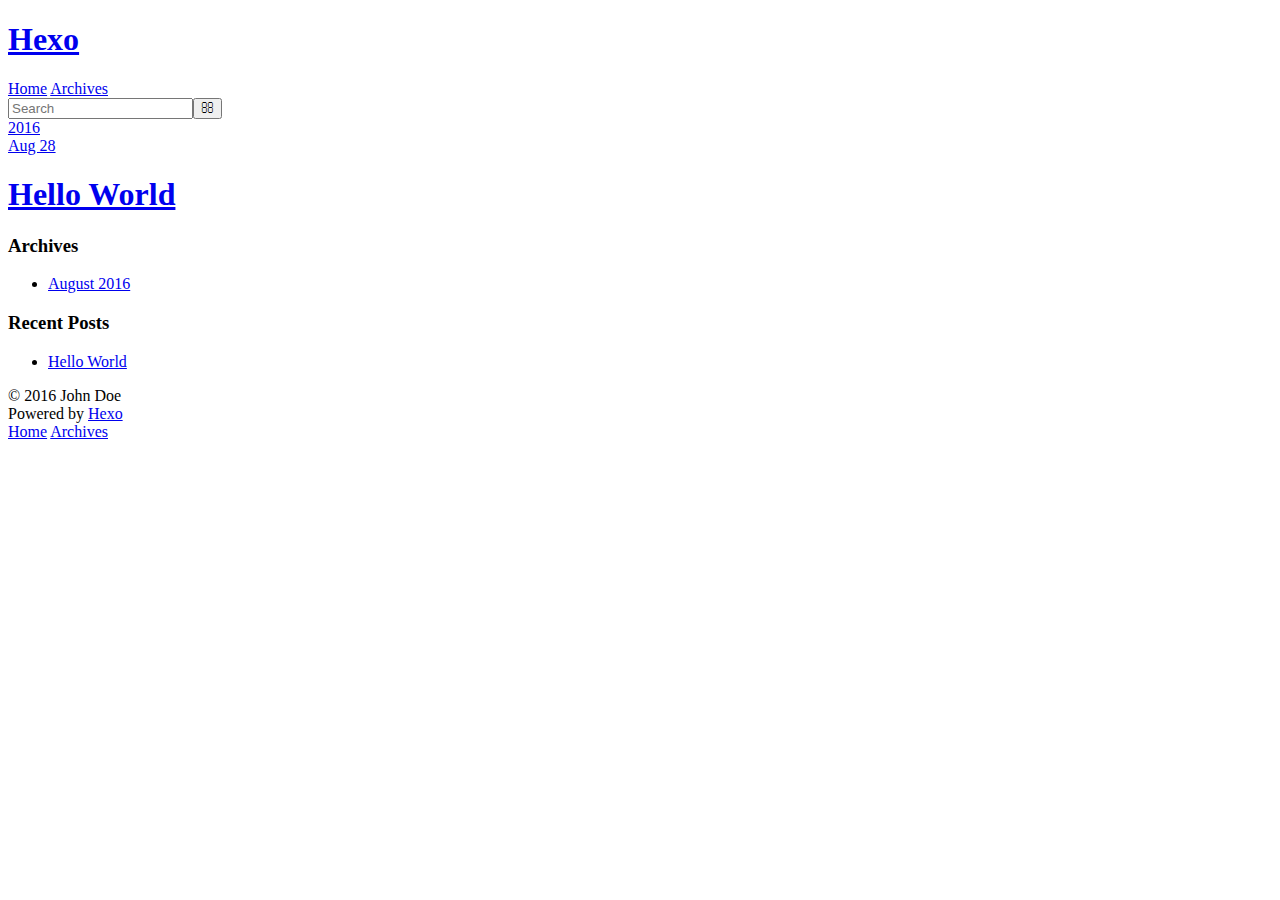
==== archives/index.html @ 53c8ed27 "Site updated: 2016-08-28 22:53:45" ====
<!DOCTYPE html>
<html>
<head>
  <meta charset="utf-8">
  
  <title>Archives | Hexo</title>
  <meta name="viewport" content="width=device-width, initial-scale=1, maximum-scale=1">
  <meta property="og:type" content="website">
<meta property="og:title" content="Hexo">
<meta property="og:url" content="http://yoursite.com/archives/index.html">
<meta property="og:site_name" content="Hexo">
<meta name="twitter:card" content="summary">
<meta name="twitter:title" content="Hexo">
  
    <link rel="alternate" href="/atom.xml" title="Hexo" type="application/atom+xml">
  
  
    <link rel="icon" href="/favicon.png">
  
  
    <link href="//fonts.googleapis.com/css?family=Source+Code+Pro" rel="stylesheet" type="text/css">
  
  <link rel="stylesheet" href="/css/style.css">
  

</head>

<body>
  <div id="container">
    <div id="wrap">
      <header id="header">
  <div id="banner"></div>
  <div id="header-outer" class="outer">
    <div id="header-title" class="inner">
      <h1 id="logo-wrap">
        <a href="/" id="logo">Hexo</a>
      </h1>
      
    </div>
    <div id="header-inner" class="inner">
      <nav id="main-nav">
        <a id="main-nav-toggle" class="nav-icon"></a>
        
          <a class="main-nav-link" href="/">Home</a>
        
          <a class="main-nav-link" href="/archives">Archives</a>
        
      </nav>
      <nav id="sub-nav">
        
          <a id="nav-rss-link" class="nav-icon" href="/atom.xml" title="RSS Feed"></a>
        
        <a id="nav-search-btn" class="nav-icon" title="Search"></a>
      </nav>
      <div id="search-form-wrap">
        <form action="//google.com/search" method="get" accept-charset="UTF-8" class="search-form"><input type="search" name="q" results="0" class="search-form-input" placeholder="Search"><button type="submit" class="search-form-submit">&#xF002;</button><input type="hidden" name="sitesearch" value="http://yoursite.com"></form>
      </div>
    </div>
  </div>
</header>
      <div class="outer">
        <section id="main">
  
  
    
    
      
      
      <section class="archives-wrap">
        <div class="archive-year-wrap">
          <a href="/archives/2016" class="archive-year">2016</a>
        </div>
        <div class="archives">
    
    <article class="archive-article archive-type-post">
  <div class="archive-article-inner">
    <header class="archive-article-header">
      <a href="/2016/08/28/hello-world/" class="archive-article-date">
  <time datetime="2016-08-28T08:44:33.859Z" itemprop="datePublished">Aug 28</time>
</a>
      
  
    <h1 itemprop="name">
      <a class="archive-article-title" href="/2016/08/28/hello-world/">Hello World</a>
    </h1>
  

    </header>
  </div>
</article>
  
  
    </div></section>
  

</section>
        
          <aside id="sidebar">
  
    

  
    

  
    
  
    
  <div class="widget-wrap">
    <h3 class="widget-title">Archives</h3>
    <div class="widget">
      <ul class="archive-list"><li class="archive-list-item"><a class="archive-list-link" href="/archives/2016/08/">August 2016</a></li></ul>
    </div>
  </div>


  
    
  <div class="widget-wrap">
    <h3 class="widget-title">Recent Posts</h3>
    <div class="widget">
      <ul>
        
          <li>
            <a href="/2016/08/28/hello-world/">Hello World</a>
          </li>
        
      </ul>
    </div>
  </div>

  
</aside>
        
      </div>
      <footer id="footer">
  
  <div class="outer">
    <div id="footer-info" class="inner">
      &copy; 2016 John Doe<br>
      Powered by <a href="http://hexo.io/" target="_blank">Hexo</a>
    </div>
  </div>
</footer>
    </div>
    <nav id="mobile-nav">
  
    <a href="/" class="mobile-nav-link">Home</a>
  
    <a href="/archives" class="mobile-nav-link">Archives</a>
  
</nav>
    

<script src="//ajax.googleapis.com/ajax/libs/jquery/2.0.3/jquery.min.js"></script>


  <link rel="stylesheet" href="/fancybox/jquery.fancybox.css">
  <script src="/fancybox/jquery.fancybox.pack.js"></script>


<script src="/js/script.js"></script>

  </div>
</body>
</html>
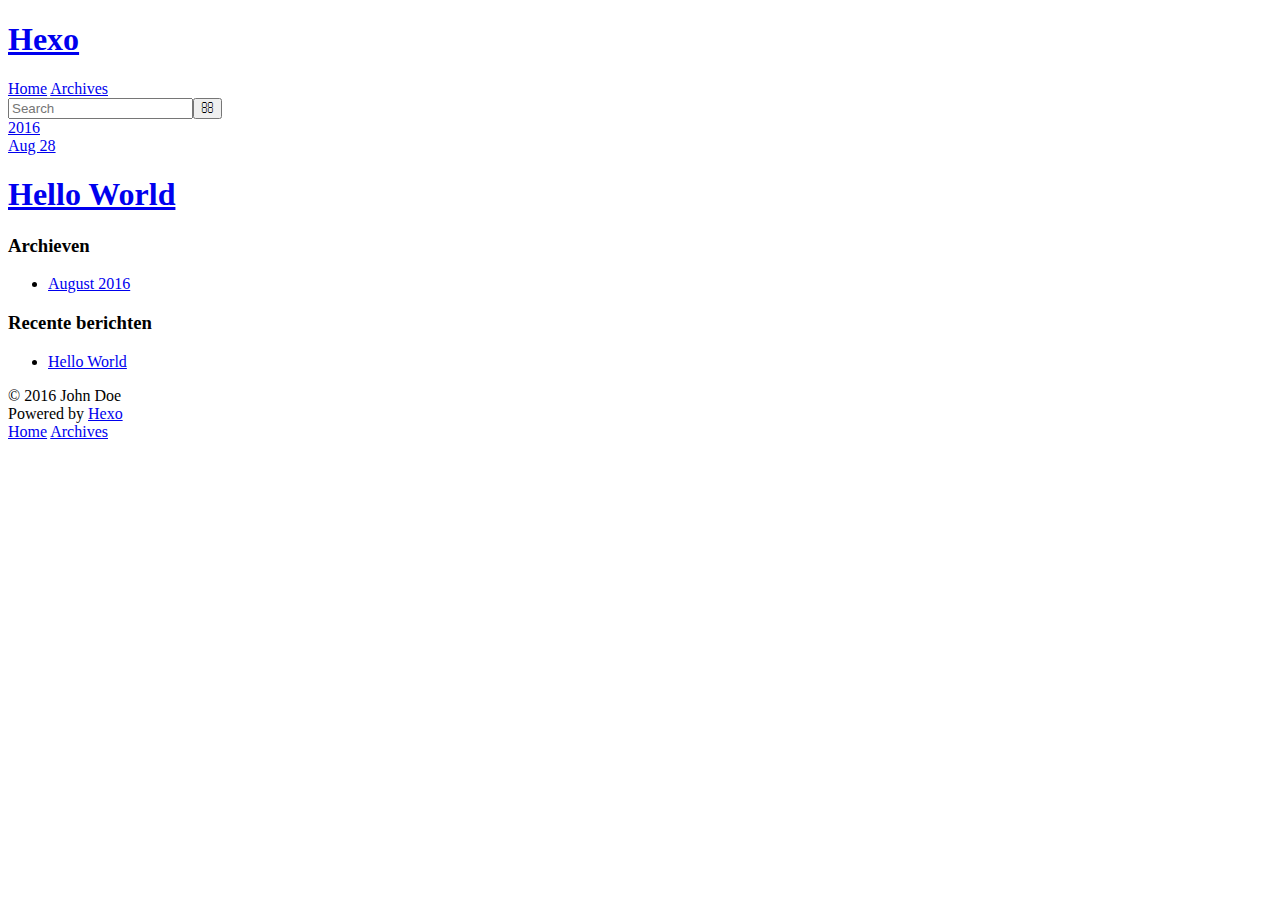
==== commit 2067d8e5: "Site updated: 2016-08-28 23:23:47" ====
--- a/archives/index.html
+++ b/archives/index.html
@@ -3,11 +3,11 @@
 <head>
   <meta charset="utf-8">
   
-  <title>Archives | Hexo</title>
+  <title>Archieven | Hexo</title>
   <meta name="viewport" content="width=device-width, initial-scale=1, maximum-scale=1">
   <meta property="og:type" content="website">
 <meta property="og:title" content="Hexo">
-<meta property="og:url" content="http://yoursite.com/archives/index.html">
+<meta property="og:url" content="https://627469598.github.io/liufang.github.io/archives/index.html">
 <meta property="og:site_name" content="Hexo">
 <meta name="twitter:card" content="summary">
 <meta name="twitter:title" content="Hexo">
@@ -20,7 +20,7 @@
   
     <link href="//fonts.googleapis.com/css?family=Source+Code+Pro" rel="stylesheet" type="text/css">
   
-  <link rel="stylesheet" href="/css/style.css">
+  <link rel="stylesheet" href="/liufang.github.io/css/style.css">
   
 
 </head>
@@ -33,7 +33,7 @@
   <div id="header-outer" class="outer">
     <div id="header-title" class="inner">
       <h1 id="logo-wrap">
-        <a href="/" id="logo">Hexo</a>
+        <a href="/liufang.github.io/" id="logo">Hexo</a>
       </h1>
       
     </div>
@@ -41,19 +41,19 @@
       <nav id="main-nav">
         <a id="main-nav-toggle" class="nav-icon"></a>
         
-          <a class="main-nav-link" href="/">Home</a>
+          <a class="main-nav-link" href="/liufang.github.io/">Home</a>
         
-          <a class="main-nav-link" href="/archives">Archives</a>
+          <a class="main-nav-link" href="/liufang.github.io/archives">Archives</a>
         
       </nav>
       <nav id="sub-nav">
         
           <a id="nav-rss-link" class="nav-icon" href="/atom.xml" title="RSS Feed"></a>
         
-        <a id="nav-search-btn" class="nav-icon" title="Search"></a>
+        <a id="nav-search-btn" class="nav-icon" title="Zoeken"></a>
       </nav>
       <div id="search-form-wrap">
-        <form action="//google.com/search" method="get" accept-charset="UTF-8" class="search-form"><input type="search" name="q" results="0" class="search-form-input" placeholder="Search"><button type="submit" class="search-form-submit">&#xF002;</button><input type="hidden" name="sitesearch" value="http://yoursite.com"></form>
+        <form action="//google.com/search" method="get" accept-charset="UTF-8" class="search-form"><input type="search" name="q" results="0" class="search-form-input" placeholder="Search"><button type="submit" class="search-form-submit">&#xF002;</button><input type="hidden" name="sitesearch" value="https://627469598.github.io/liufang.github.io"></form>
       </div>
     </div>
   </div>
@@ -68,20 +68,20 @@
       
       <section class="archives-wrap">
         <div class="archive-year-wrap">
-          <a href="/archives/2016" class="archive-year">2016</a>
+          <a href="/liufang.github.io/archives/2016" class="archive-year">2016</a>
         </div>
         <div class="archives">
     
     <article class="archive-article archive-type-post">
   <div class="archive-article-inner">
     <header class="archive-article-header">
-      <a href="/2016/08/28/hello-world/" class="archive-article-date">
+      <a href="/liufang.github.io/2016/08/28/hello-world/" class="archive-article-date">
   <time datetime="2016-08-28T08:44:33.859Z" itemprop="datePublished">Aug 28</time>
 </a>
       
   
     <h1 itemprop="name">
-      <a class="archive-article-title" href="/2016/08/28/hello-world/">Hello World</a>
+      <a class="archive-article-title" href="/liufang.github.io/2016/08/28/hello-world/">Hello World</a>
     </h1>
   
 
@@ -107,9 +107,9 @@
   
     
   <div class="widget-wrap">
-    <h3 class="widget-title">Archives</h3>
+    <h3 class="widget-title">Archieven</h3>
     <div class="widget">
-      <ul class="archive-list"><li class="archive-list-item"><a class="archive-list-link" href="/archives/2016/08/">August 2016</a></li></ul>
+      <ul class="archive-list"><li class="archive-list-item"><a class="archive-list-link" href="/liufang.github.io/archives/2016/08/">August 2016</a></li></ul>
     </div>
   </div>
 
@@ -117,12 +117,12 @@
   
     
   <div class="widget-wrap">
-    <h3 class="widget-title">Recent Posts</h3>
+    <h3 class="widget-title">Recente berichten</h3>
     <div class="widget">
       <ul>
         
           <li>
-            <a href="/2016/08/28/hello-world/">Hello World</a>
+            <a href="/liufang.github.io/2016/08/28/hello-world/">Hello World</a>
           </li>
         
       </ul>
@@ -145,9 +145,9 @@
     </div>
     <nav id="mobile-nav">
   
-    <a href="/" class="mobile-nav-link">Home</a>
+    <a href="/liufang.github.io/" class="mobile-nav-link">Home</a>
   
-    <a href="/archives" class="mobile-nav-link">Archives</a>
+    <a href="/liufang.github.io/archives" class="mobile-nav-link">Archives</a>
   
 </nav>
     
@@ -155,11 +155,11 @@
 <script src="//ajax.googleapis.com/ajax/libs/jquery/2.0.3/jquery.min.js"></script>
 
 
-  <link rel="stylesheet" href="/fancybox/jquery.fancybox.css">
-  <script src="/fancybox/jquery.fancybox.pack.js"></script>
+  <link rel="stylesheet" href="/liufang.github.io/fancybox/jquery.fancybox.css">
+  <script src="/liufang.github.io/fancybox/jquery.fancybox.pack.js"></script>
 
 
-<script src="/js/script.js"></script>
+<script src="/liufang.github.io/js/script.js"></script>
 
   </div>
 </body>
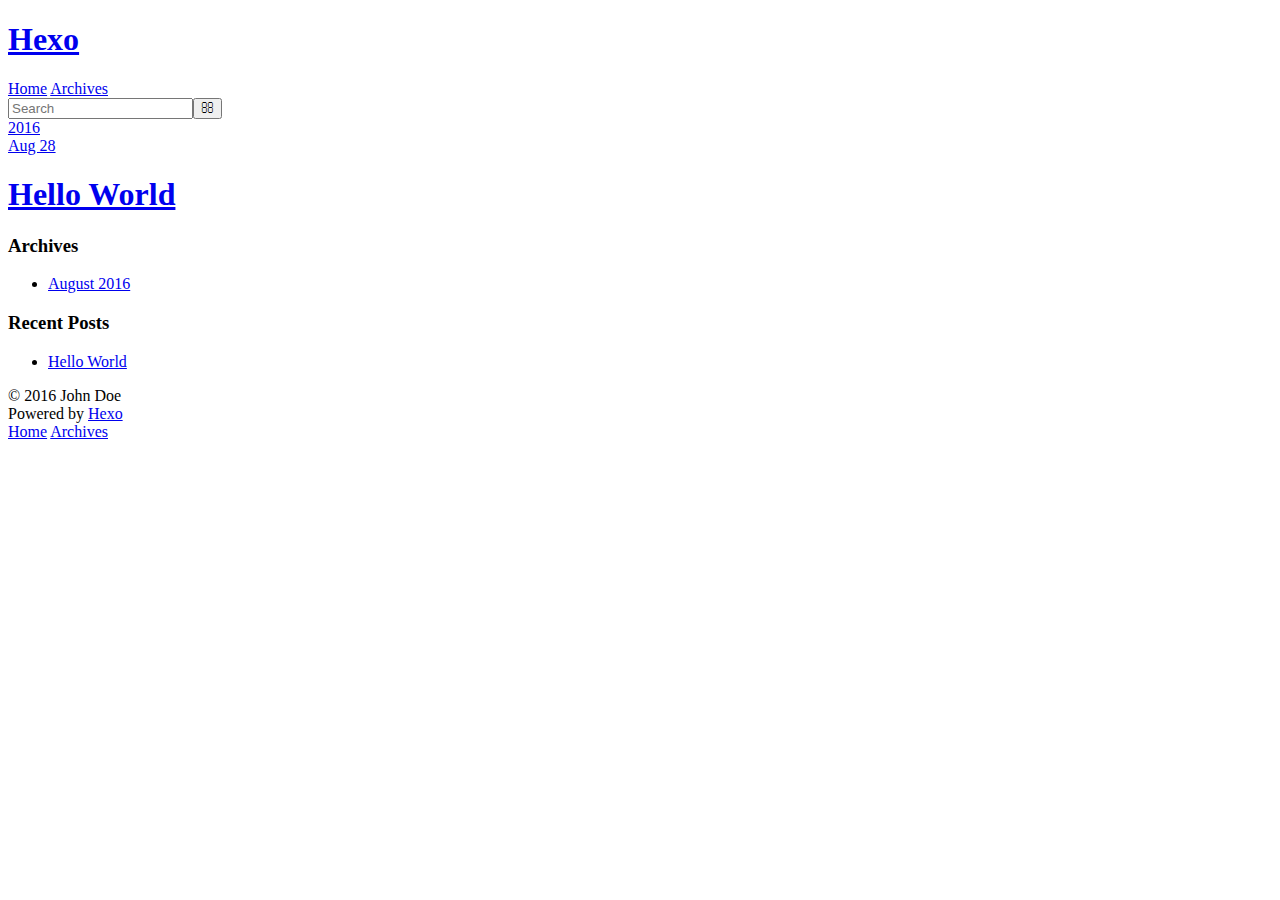
==== commit fbd0baac: "Site updated: 2016-08-28 23:31:13" ====
--- a/archives/index.html
+++ b/archives/index.html
@@ -3,11 +3,11 @@
 <head>
   <meta charset="utf-8">
   
-  <title>Archieven | Hexo</title>
+  <title>Archives | Hexo</title>
   <meta name="viewport" content="width=device-width, initial-scale=1, maximum-scale=1">
   <meta property="og:type" content="website">
 <meta property="og:title" content="Hexo">
-<meta property="og:url" content="https://627469598.github.io/liufang.github.io/archives/index.html">
+<meta property="og:url" content="https://627469598.github.io/blog/archives/index.html">
 <meta property="og:site_name" content="Hexo">
 <meta name="twitter:card" content="summary">
 <meta name="twitter:title" content="Hexo">
@@ -20,7 +20,7 @@
   
     <link href="//fonts.googleapis.com/css?family=Source+Code+Pro" rel="stylesheet" type="text/css">
   
-  <link rel="stylesheet" href="/liufang.github.io/css/style.css">
+  <link rel="stylesheet" href="/blog/css/style.css">
   
 
 </head>
@@ -33,7 +33,7 @@
   <div id="header-outer" class="outer">
     <div id="header-title" class="inner">
       <h1 id="logo-wrap">
-        <a href="/liufang.github.io/" id="logo">Hexo</a>
+        <a href="/blog/" id="logo">Hexo</a>
       </h1>
       
     </div>
@@ -41,19 +41,19 @@
       <nav id="main-nav">
         <a id="main-nav-toggle" class="nav-icon"></a>
         
-          <a class="main-nav-link" href="/liufang.github.io/">Home</a>
+          <a class="main-nav-link" href="/blog/">Home</a>
         
-          <a class="main-nav-link" href="/liufang.github.io/archives">Archives</a>
+          <a class="main-nav-link" href="/blog/archives">Archives</a>
         
       </nav>
       <nav id="sub-nav">
         
           <a id="nav-rss-link" class="nav-icon" href="/atom.xml" title="RSS Feed"></a>
         
-        <a id="nav-search-btn" class="nav-icon" title="Zoeken"></a>
+        <a id="nav-search-btn" class="nav-icon" title="Search"></a>
       </nav>
       <div id="search-form-wrap">
-        <form action="//google.com/search" method="get" accept-charset="UTF-8" class="search-form"><input type="search" name="q" results="0" class="search-form-input" placeholder="Search"><button type="submit" class="search-form-submit">&#xF002;</button><input type="hidden" name="sitesearch" value="https://627469598.github.io/liufang.github.io"></form>
+        <form action="//google.com/search" method="get" accept-charset="UTF-8" class="search-form"><input type="search" name="q" results="0" class="search-form-input" placeholder="Search"><button type="submit" class="search-form-submit">&#xF002;</button><input type="hidden" name="sitesearch" value="https://627469598.github.io/blog"></form>
       </div>
     </div>
   </div>
@@ -68,20 +68,20 @@
       
       <section class="archives-wrap">
         <div class="archive-year-wrap">
-          <a href="/liufang.github.io/archives/2016" class="archive-year">2016</a>
+          <a href="/blog/archives/2016" class="archive-year">2016</a>
         </div>
         <div class="archives">
     
     <article class="archive-article archive-type-post">
   <div class="archive-article-inner">
     <header class="archive-article-header">
-      <a href="/liufang.github.io/2016/08/28/hello-world/" class="archive-article-date">
+      <a href="/blog/2016/08/28/hello-world/" class="archive-article-date">
   <time datetime="2016-08-28T08:44:33.859Z" itemprop="datePublished">Aug 28</time>
 </a>
       
   
     <h1 itemprop="name">
-      <a class="archive-article-title" href="/liufang.github.io/2016/08/28/hello-world/">Hello World</a>
+      <a class="archive-article-title" href="/blog/2016/08/28/hello-world/">Hello World</a>
     </h1>
   
 
@@ -107,9 +107,9 @@
   
     
   <div class="widget-wrap">
-    <h3 class="widget-title">Archieven</h3>
+    <h3 class="widget-title">Archives</h3>
     <div class="widget">
-      <ul class="archive-list"><li class="archive-list-item"><a class="archive-list-link" href="/liufang.github.io/archives/2016/08/">August 2016</a></li></ul>
+      <ul class="archive-list"><li class="archive-list-item"><a class="archive-list-link" href="/blog/archives/2016/08/">August 2016</a></li></ul>
     </div>
   </div>
 
@@ -117,12 +117,12 @@
   
     
   <div class="widget-wrap">
-    <h3 class="widget-title">Recente berichten</h3>
+    <h3 class="widget-title">Recent Posts</h3>
     <div class="widget">
       <ul>
         
           <li>
-            <a href="/liufang.github.io/2016/08/28/hello-world/">Hello World</a>
+            <a href="/blog/2016/08/28/hello-world/">Hello World</a>
           </li>
         
       </ul>
@@ -145,9 +145,9 @@
     </div>
     <nav id="mobile-nav">
   
-    <a href="/liufang.github.io/" class="mobile-nav-link">Home</a>
+    <a href="/blog/" class="mobile-nav-link">Home</a>
   
-    <a href="/liufang.github.io/archives" class="mobile-nav-link">Archives</a>
+    <a href="/blog/archives" class="mobile-nav-link">Archives</a>
   
 </nav>
     
@@ -155,11 +155,11 @@
 <script src="//ajax.googleapis.com/ajax/libs/jquery/2.0.3/jquery.min.js"></script>
 
 
-  <link rel="stylesheet" href="/liufang.github.io/fancybox/jquery.fancybox.css">
-  <script src="/liufang.github.io/fancybox/jquery.fancybox.pack.js"></script>
+  <link rel="stylesheet" href="/blog/fancybox/jquery.fancybox.css">
+  <script src="/blog/fancybox/jquery.fancybox.pack.js"></script>
 
 
-<script src="/liufang.github.io/js/script.js"></script>
+<script src="/blog/js/script.js"></script>
 
   </div>
 </body>
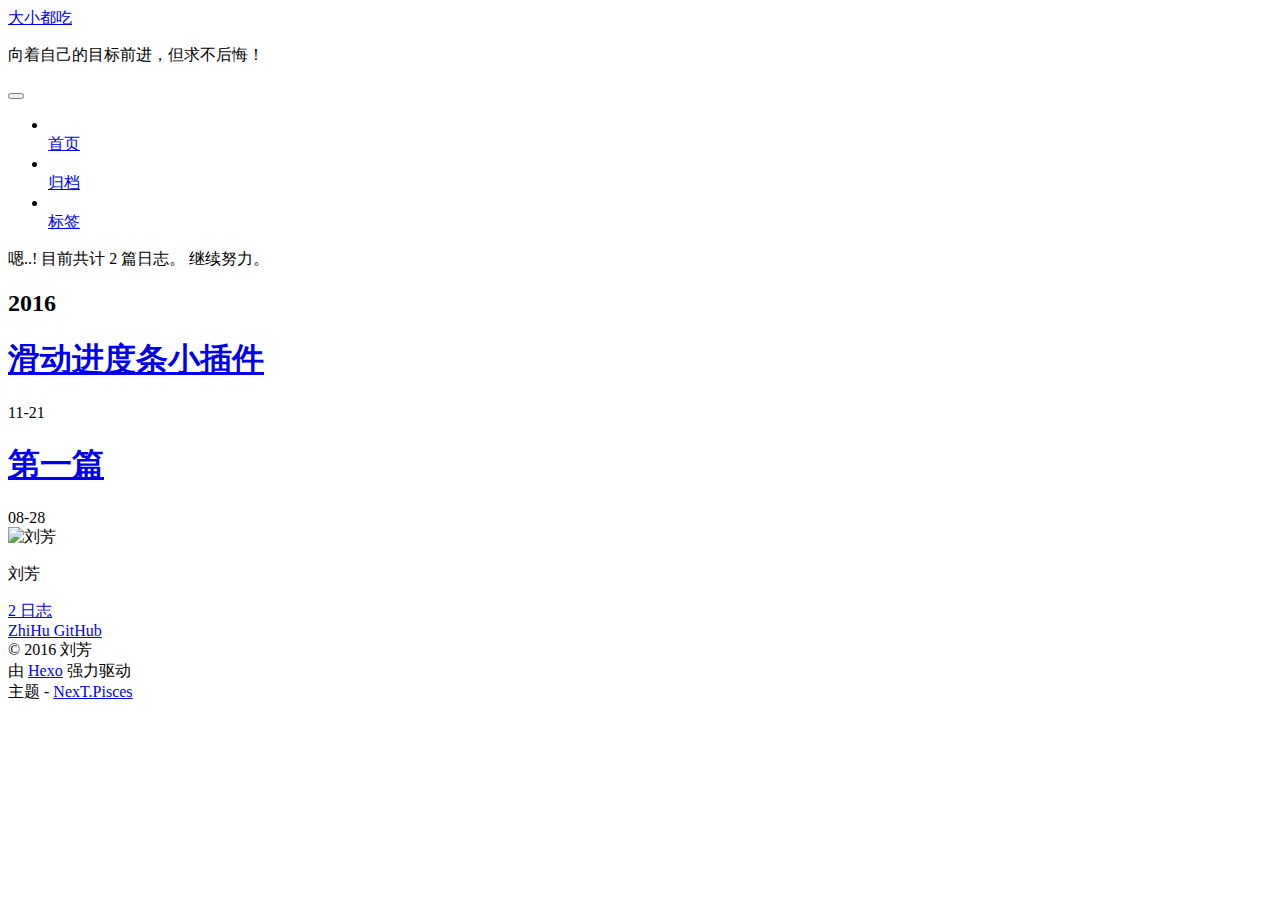
==== commit 977aa16f: "Site updated: 2016-11-22 00:06:37" ====
--- a/archives/index.html
+++ b/archives/index.html
@@ -1,166 +1,556 @@
-<!DOCTYPE html>
-<html>
+<!doctype html>
+
+
+
+  
+
+
+<html class="theme-next pisces use-motion" lang="zh-Hans">
 <head>
-  <meta charset="utf-8">
-  
-  <title>Archives | Hexo</title>
-  <meta name="viewport" content="width=device-width, initial-scale=1, maximum-scale=1">
-  <meta property="og:type" content="website">
-<meta property="og:title" content="Hexo">
-<meta property="og:url" content="https://627469598.github.io/blog/archives/index.html">
-<meta property="og:site_name" content="Hexo">
+  <meta charset="UTF-8"/>
+<meta http-equiv="X-UA-Compatible" content="IE=edge" />
+<meta name="viewport" content="width=device-width, initial-scale=1, maximum-scale=1"/>
+
+
+
+<meta http-equiv="Cache-Control" content="no-transform" />
+<meta http-equiv="Cache-Control" content="no-siteapp" />
+
+
+
+
+
+
+
+
+
+
+
+
+  
+  
+  <link href="/blog/lib/fancybox/source/jquery.fancybox.css?v=2.1.5" rel="stylesheet" type="text/css" />
+
+
+
+
+  
+  
+  
+  
+
+  
+    
+    
+  
+
+  
+
+  
+
+  
+
+  
+
+  
+    
+    
+    <link href="//fonts.googleapis.com/css?family=Lato:300,300italic,400,400italic,700,700italic&subset=latin,latin-ext" rel="stylesheet" type="text/css">
+  
+
+
+
+
+
+
+<link href="/blog/lib/font-awesome/css/font-awesome.min.css?v=4.6.2" rel="stylesheet" type="text/css" />
+
+<link href="/blog/css/main.css?v=5.1.0" rel="stylesheet" type="text/css" />
+
+
+  <meta name="keywords" content="前端,js, html5" />
+
+
+
+
+
+
+
+
+  <link rel="shortcut icon" type="image/x-icon" href="/blog/uploads/gethead.png?v=5.1.0" />
+
+
+
+
+
+
+<meta property="og:type" content="website">
+<meta property="og:title" content="大小都吃">
+<meta property="og:url" content="http://yoursite.com/blog/archives/index.html">
+<meta property="og:site_name" content="大小都吃">
 <meta name="twitter:card" content="summary">
-<meta name="twitter:title" content="Hexo">
-  
-    <link rel="alternate" href="/atom.xml" title="Hexo" type="application/atom+xml">
-  
-  
-    <link rel="icon" href="/favicon.png">
-  
-  
-    <link href="//fonts.googleapis.com/css?family=Source+Code+Pro" rel="stylesheet" type="text/css">
-  
-  <link rel="stylesheet" href="/blog/css/style.css">
-  
-
+<meta name="twitter:title" content="大小都吃">
+
+
+
+<script type="text/javascript" id="hexo.configurations">
+  var NexT = window.NexT || {};
+  var CONFIG = {
+    root: '/blog/',
+    scheme: 'Pisces',
+    sidebar: {"position":"left","display":"post"},
+    fancybox: true,
+    motion: true,
+    duoshuo: {
+      userId: '0',
+      author: '博主'
+    },
+    algolia: {
+      applicationID: '',
+      apiKey: '',
+      indexName: '',
+      hits: {"per_page":10},
+      labels: {"input_placeholder":"Search for Posts","hits_empty":"We didn't find any results for the search: ${query}","hits_stats":"${hits} results found in ${time} ms"}
+    }
+  };
+</script>
+
+
+
+  <link rel="canonical" href="http://yoursite.com/blog/archives/"/>
+
+
+
+
+
+  <title> 归档 | 大小都吃 </title>
 </head>
 
-<body>
-  <div id="container">
-    <div id="wrap">
-      <header id="header">
-  <div id="banner"></div>
-  <div id="header-outer" class="outer">
-    <div id="header-title" class="inner">
-      <h1 id="logo-wrap">
-        <a href="/blog/" id="logo">Hexo</a>
+<body itemscope itemtype="http://schema.org/WebPage" lang="zh-Hans">
+
+  
+
+
+
+
+
+
+
+
+
+
+  
+  
+    
+  
+
+  <div class="container one-collumn sidebar-position-left  page-archive  ">
+    <div class="headband"></div>
+
+    <header id="header" class="header" itemscope itemtype="http://schema.org/WPHeader">
+      <div class="header-inner"><div class="site-meta ">
+  
+
+  <div class="custom-logo-site-title">
+    <a href="/blog/"  class="brand" rel="start">
+      <span class="logo-line-before"><i></i></span>
+      <span class="site-title">大小都吃</span>
+      <span class="logo-line-after"><i></i></span>
+    </a>
+  </div>
+  <p class="site-subtitle">向着自己的目标前进，但求不后悔！</p>
+</div>
+
+<div class="site-nav-toggle">
+  <button>
+    <span class="btn-bar"></span>
+    <span class="btn-bar"></span>
+    <span class="btn-bar"></span>
+  </button>
+</div>
+
+<nav class="site-nav">
+  
+
+  
+    <ul id="menu" class="menu">
+      
+        
+        <li class="menu-item menu-item-home">
+          <a href="/blog/" rel="section">
+            
+              <i class="menu-item-icon fa fa-fw fa-home"></i> <br />
+            
+            首页
+          </a>
+        </li>
+      
+        
+        <li class="menu-item menu-item-archives">
+          <a href="/blog/archives" rel="section">
+            
+              <i class="menu-item-icon fa fa-fw fa-archive"></i> <br />
+            
+            归档
+          </a>
+        </li>
+      
+        
+        <li class="menu-item menu-item-tags">
+          <a href="/blog/tags" rel="section">
+            
+              <i class="menu-item-icon fa fa-fw fa-tags"></i> <br />
+            
+            标签
+          </a>
+        </li>
+      
+
+      
+    </ul>
+  
+
+  
+</nav>
+
+
+
+ </div>
+    </header>
+
+    <main id="main" class="main">
+      <div class="main-inner">
+        <div class="content-wrap">
+          <div id="content" class="content">
+            
+
+  <section id="posts" class="posts-collapse">
+    <span class="archive-move-on"></span>
+
+    <span class="archive-page-counter">
+      
+      
+      
+        
+      
+      嗯..! 目前共计 2 篇日志。 继续努力。
+    </span>
+
+    
+
+      
+      
+      
+
+      
+        
+        <div class="collection-title">
+          <h2 class="archive-year motion-element" id="archive-year-2016">2016</h2>
+        </div>
+      
+      
+
+      
+
+  <article class="post post-type-normal" itemscope itemtype="http://schema.org/Article">
+    <header class="post-header">
+
+      <h1 class="post-title">
+        
+            <a class="post-title-link" href="/blog/2016/11/21/bar/" itemprop="url">
+              
+                <span itemprop="name">滑动进度条小插件</span>
+              
+            </a>
+        
       </h1>
-      
-    </div>
-    <div id="header-inner" class="inner">
-      <nav id="main-nav">
-        <a id="main-nav-toggle" class="nav-icon"></a>
-        
-          <a class="main-nav-link" href="/blog/">Home</a>
-        
-          <a class="main-nav-link" href="/blog/archives">Archives</a>
-        
-      </nav>
-      <nav id="sub-nav">
-        
-          <a id="nav-rss-link" class="nav-icon" href="/atom.xml" title="RSS Feed"></a>
-        
-        <a id="nav-search-btn" class="nav-icon" title="Search"></a>
-      </nav>
-      <div id="search-form-wrap">
-        <form action="//google.com/search" method="get" accept-charset="UTF-8" class="search-form"><input type="search" name="q" results="0" class="search-form-input" placeholder="Search"><button type="submit" class="search-form-submit">&#xF002;</button><input type="hidden" name="sitesearch" value="https://627469598.github.io/blog"></form>
+
+      <div class="post-meta">
+        <time class="post-time" itemprop="dateCreated"
+              datetime="2016-11-21T23:28:17+08:00"
+              content="2016-11-21" >
+          11-21
+        </time>
       </div>
+
+    </header>
+  </article>
+
+
+
+    
+
+      
+      
+      
+
+      
+      
+
+      
+
+  <article class="post post-type-normal" itemscope itemtype="http://schema.org/Article">
+    <header class="post-header">
+
+      <h1 class="post-title">
+        
+            <a class="post-title-link" href="/blog/2016/08/28/hello-world/" itemprop="url">
+              
+                <span itemprop="name">第一篇</span>
+              
+            </a>
+        
+      </h1>
+
+      <div class="post-meta">
+        <time class="post-time" itemprop="dateCreated"
+              datetime="2016-08-28T16:44:33+08:00"
+              content="2016-08-28" >
+          08-28
+        </time>
+      </div>
+
+    </header>
+  </article>
+
+
+
+    
+
+  </section>
+
+  
+
+
+
+          </div>
+          
+
+
+          
+
+        </div>
+        
+          
+  
+  <div class="sidebar-toggle">
+    <div class="sidebar-toggle-line-wrap">
+      <span class="sidebar-toggle-line sidebar-toggle-line-first"></span>
+      <span class="sidebar-toggle-line sidebar-toggle-line-middle"></span>
+      <span class="sidebar-toggle-line sidebar-toggle-line-last"></span>
     </div>
   </div>
-</header>
-      <div class="outer">
-        <section id="main">
-  
-  
-    
-    
-      
-      
-      <section class="archives-wrap">
-        <div class="archive-year-wrap">
-          <a href="/blog/archives/2016" class="archive-year">2016</a>
+
+  <aside id="sidebar" class="sidebar">
+    <div class="sidebar-inner">
+
+      
+
+      
+
+      <section class="site-overview sidebar-panel sidebar-panel-active">
+        <div class="site-author motion-element" itemprop="author" itemscope itemtype="http://schema.org/Person">
+          <img class="site-author-image" itemprop="image"
+               src="/blog/uploads/gethead.png"
+               alt="刘芳" />
+          <p class="site-author-name" itemprop="name">刘芳</p>
+          <p class="site-description motion-element" itemprop="description"></p>
         </div>
-        <div class="archives">
-    
-    <article class="archive-article archive-type-post">
-  <div class="archive-article-inner">
-    <header class="archive-article-header">
-      <a href="/blog/2016/08/28/hello-world/" class="archive-article-date">
-  <time datetime="2016-08-28T08:44:33.859Z" itemprop="datePublished">Aug 28</time>
-</a>
-      
-  
-    <h1 itemprop="name">
-      <a class="archive-article-title" href="/blog/2016/08/28/hello-world/">Hello World</a>
-    </h1>
-  
-
-    </header>
-  </div>
-</article>
-  
-  
-    </div></section>
-  
-
-</section>
-        
-          <aside id="sidebar">
-  
-    
-
-  
-    
-
-  
-    
-  
-    
-  <div class="widget-wrap">
-    <h3 class="widget-title">Archives</h3>
-    <div class="widget">
-      <ul class="archive-list"><li class="archive-list-item"><a class="archive-list-link" href="/blog/archives/2016/08/">August 2016</a></li></ul>
+        <nav class="site-state motion-element">
+          <div class="site-state-item site-state-posts">
+            <a href="/blog/archives">
+              <span class="site-state-item-count">2</span>
+              <span class="site-state-item-name">日志</span>
+            </a>
+          </div>
+
+          
+
+          
+
+        </nav>
+
+        
+
+        <div class="links-of-author motion-element">
+          
+            
+              <span class="links-of-author-item">
+                <a href="https://www.zhihu.com/people/liu-fang-69-38" target="_blank" title="ZhiHu">
+                  
+                    <i class="fa fa-fw fa-globe"></i>
+                  
+                  ZhiHu
+                </a>
+              </span>
+            
+              <span class="links-of-author-item">
+                <a href="https://github.com/627469598" target="_blank" title="GitHub">
+                  
+                    <i class="fa fa-fw fa-github"></i>
+                  
+                  GitHub
+                </a>
+              </span>
+            
+          
+        </div>
+
+        
+        
+
+        
+        
+
+        
+
+
+      </section>
+
+      
+
+    </div>
+  </aside>
+
+
+        
+      </div>
+    </main>
+
+    <footer id="footer" class="footer">
+      <div class="footer-inner">
+        <div class="copyright" >
+  
+  &copy; 
+  <span itemprop="copyrightYear">2016</span>
+  <span class="with-love">
+    <i class="fa fa-heart"></i>
+  </span>
+  <span class="author" itemprop="copyrightHolder">刘芳</span>
+</div>
+
+
+<div class="powered-by">
+  由 <a class="theme-link" href="https://hexo.io">Hexo</a> 强力驱动
+</div>
+
+<div class="theme-info">
+  主题 -
+  <a class="theme-link" href="https://github.com/iissnan/hexo-theme-next">
+    NexT.Pisces
+  </a>
+</div>
+
+
+        
+
+        
+      </div>
+    </footer>
+
+    <div class="back-to-top">
+      <i class="fa fa-arrow-up"></i>
     </div>
   </div>
 
-
-  
-    
-  <div class="widget-wrap">
-    <h3 class="widget-title">Recent Posts</h3>
-    <div class="widget">
-      <ul>
-        
-          <li>
-            <a href="/blog/2016/08/28/hello-world/">Hello World</a>
-          </li>
-        
-      </ul>
-    </div>
-  </div>
-
-  
-</aside>
-        
-      </div>
-      <footer id="footer">
-  
-  <div class="outer">
-    <div id="footer-info" class="inner">
-      &copy; 2016 John Doe<br>
-      Powered by <a href="http://hexo.io/" target="_blank">Hexo</a>
-    </div>
-  </div>
-</footer>
-    </div>
-    <nav id="mobile-nav">
-  
-    <a href="/blog/" class="mobile-nav-link">Home</a>
-  
-    <a href="/blog/archives" class="mobile-nav-link">Archives</a>
-  
-</nav>
-    
-
-<script src="//ajax.googleapis.com/ajax/libs/jquery/2.0.3/jquery.min.js"></script>
-
-
-  <link rel="stylesheet" href="/blog/fancybox/jquery.fancybox.css">
-  <script src="/blog/fancybox/jquery.fancybox.pack.js"></script>
-
-
-<script src="/blog/js/script.js"></script>
-
-  </div>
+  
+
+<script type="text/javascript">
+  if (Object.prototype.toString.call(window.Promise) !== '[object Function]') {
+    window.Promise = null;
+  }
+</script>
+
+
+
+
+
+
+
+
+
+  
+
+
+
+  
+  <script type="text/javascript" src="/blog/lib/jquery/index.js?v=2.1.3"></script>
+
+  
+  <script type="text/javascript" src="/blog/lib/fastclick/lib/fastclick.min.js?v=1.0.6"></script>
+
+  
+  <script type="text/javascript" src="/blog/lib/jquery_lazyload/jquery.lazyload.js?v=1.9.7"></script>
+
+  
+  <script type="text/javascript" src="/blog/lib/velocity/velocity.min.js?v=1.2.1"></script>
+
+  
+  <script type="text/javascript" src="/blog/lib/velocity/velocity.ui.min.js?v=1.2.1"></script>
+
+  
+  <script type="text/javascript" src="/blog/lib/fancybox/source/jquery.fancybox.pack.js?v=2.1.5"></script>
+
+
+  
+
+
+  <script type="text/javascript" src="/blog/js/src/utils.js?v=5.1.0"></script>
+
+  <script type="text/javascript" src="/blog/js/src/motion.js?v=5.1.0"></script>
+
+
+
+  
+  
+
+
+  <script type="text/javascript" src="/blog/js/src/affix.js?v=5.1.0"></script>
+
+  <script type="text/javascript" src="/blog/js/src/schemes/pisces.js?v=5.1.0"></script>
+
+
+
+  
+  
+    <script type="text/javascript" id="motion.page.archive">
+      $('.archive-year').velocity('transition.slideLeftIn');
+    </script>
+  
+
+
+  
+
+
+  <script type="text/javascript" src="/blog/js/src/bootstrap.js?v=5.1.0"></script>
+
+
+
+  
+
+
+
+  
+
+
+
+
+	
+
+
+
+
+  
+  
+
+  
+
+  
+
+  
+
+  
+
+
 </body>
-</html>+</html>
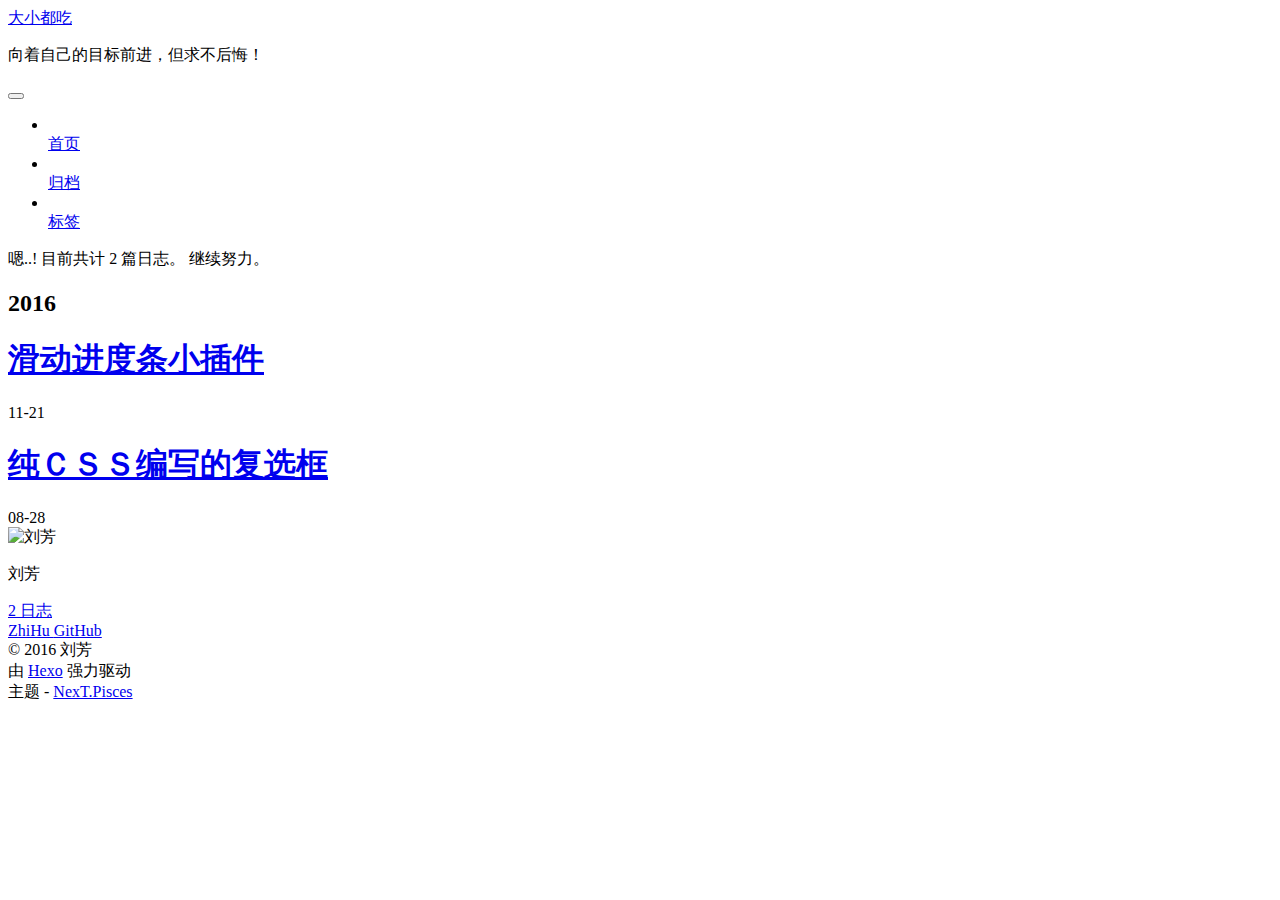
==== commit afede3dd: "Site updated: 2016-12-12 21:17:03" ====
--- a/archives/index.html
+++ b/archives/index.html
@@ -296,7 +296,7 @@
         
             <a class="post-title-link" href="/blog/2016/08/28/hello-world/" itemprop="url">
               
-                <span itemprop="name">第一篇</span>
+                <span itemprop="name">纯ＣＳＳ编写的复选框</span>
               
             </a>
         
